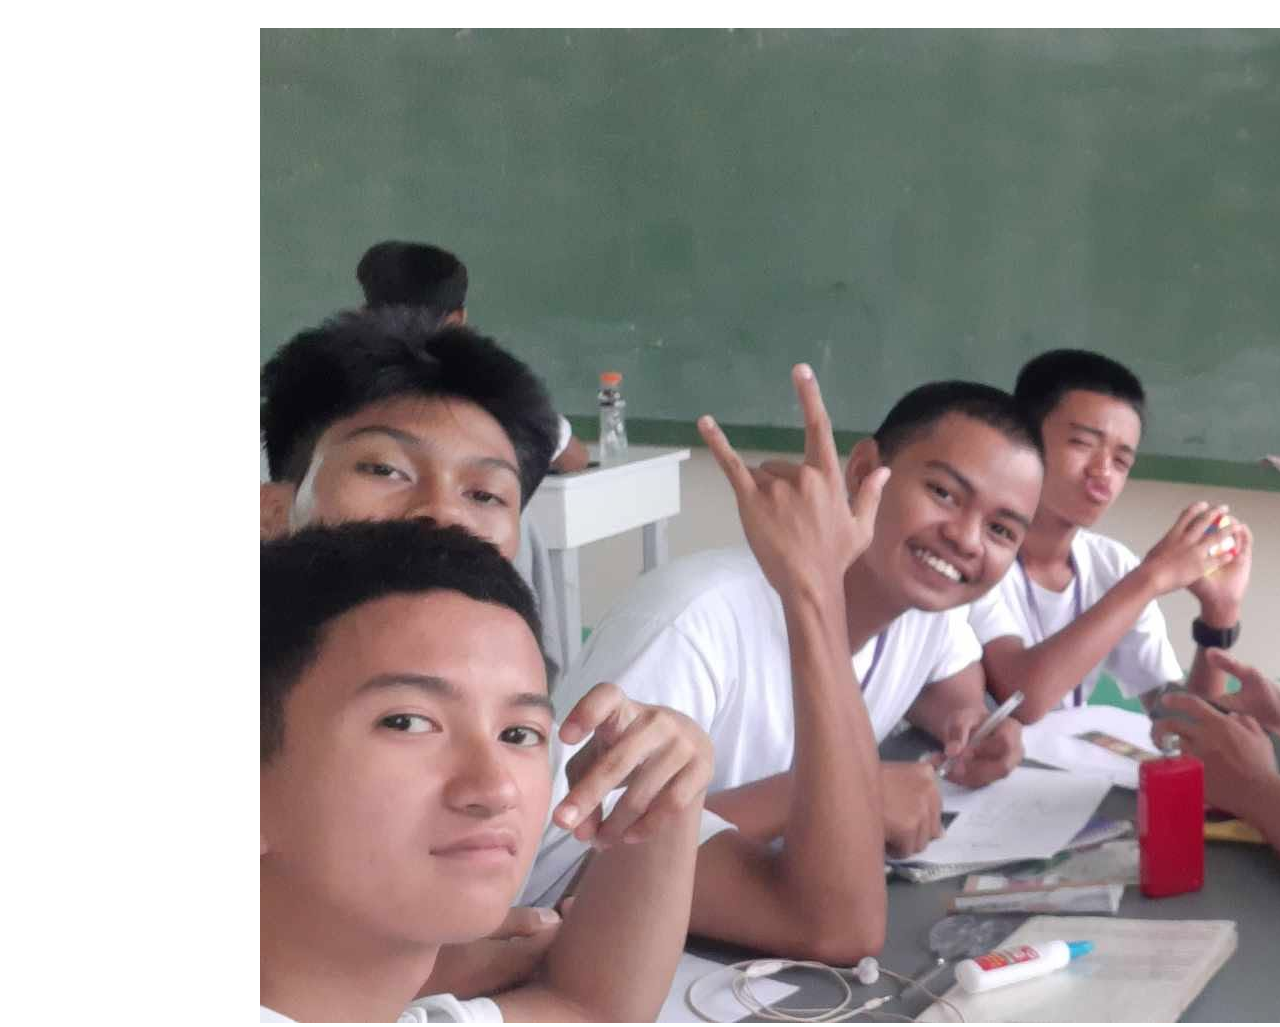
==== index.html @ ae5d4c24 "Add files via upload" ====
<!--<!DOCTYPE html>
<html lang="en">
<head>
    <link rel="stylesheet" href="style.css">
    <meta charset="UTF-8">
    <meta name="viewport" content="width=device-width, initial-scale=1.0">
    <title>Document</title>
</head>
<body style="background-color: rgb(0, 0, 0);">

<a href="https://www.google.com" 
style="text-align: center; 
color: rgb(105, 217, 103);">Search Engine
</a>

<img src="ONGGOY.jpg" alt="ONGGOY" width="500" height="400"> 

<p style="font-size: 50px;
border: 5px solid rgb(105, 217, 103); 
text-align: center; 
color: rgb(80, 217, 103);">This is a simple paragraph.
</p>

<h1 style="text-align: center; 
font-size: 80px; 
color: rgb(203, 58, 222);">This is a heading.
</h1>

</body>
</html>-->

<!DOCTYPE html>
<html lang="en">
<head>
    <link rel="stylesheet" href="skin.css">
    <meta charset="UTF-8">
    <meta name="viewport" content="width=device-width, initial-scale=1.0">
    <title>Document</title>
</head>
<body>
    <div class="image-map">
       <img src="image map.jpg" alt="image map" usemap="#image-map" width="" height="">
       
       
<map name="image-map">

    <area target="_blank" 
    alt="Joey" 
    title="Joey" 
    href="https://www.facebook.com/joey.mendoza.443760" 
    coords="1602,599,259" 
    shape="circle">
</area>

    <area target="_blank" 
    alt="Mark" 
    title="Mark" 
    href="https://www.facebook.com/johnmarkcabilos" 
    coords="167,723,227" 
    shape="circle">
</area>

    <area target="_blank" 
    alt="Zyrus" 
    title="Zyrus" 
    href="https://www.facebook.com/zyrus.camaro" 
    coords="667,455,142" 
    shape="circle">
</area>

    <area target="_blank" 
    alt="Xander" 
    title="Xander" 
    href="https://www.facebook.com/xander.bayubay.3" 
    coords="1173,517,1177,626,1229,720,1326,747,1328,685,1315,593,1311,508,1251,473,1212,484" 
    shape="poly">
</area>

    <area target="_blank" 
    alt="Dave" 
    title="Dave" 
    href="#https://www.facebook.com/emiel.dave31" 
    coords="56,383,33,494,140,480,253,508,278,445,245,323" 
    shape="poly">
</area>

</map>


       
    </div>
</body>
---- skin.css ----
.image-map {

width: 600px; /* Big default width for desktop views */
    height: auto; /* Maintains the image's original aspect ratio */
    display: block;
    margin: 0 auto; /* Centers the image block structurally */
    
    /* 🕹️ Your desktop translation joystick position */
    transform: translate(-80px, 20px); 
    transition: transform 0.3s ease;


    @media (max-width: 768px) {
        width: 100%; /* Full width for mobile views */
        max-width: 350px; /* Optional: Limit the maximum width on smaller screens */
        transform: translate(-40px, 10px); /* Adjust joystick position for mobile */
    }

}
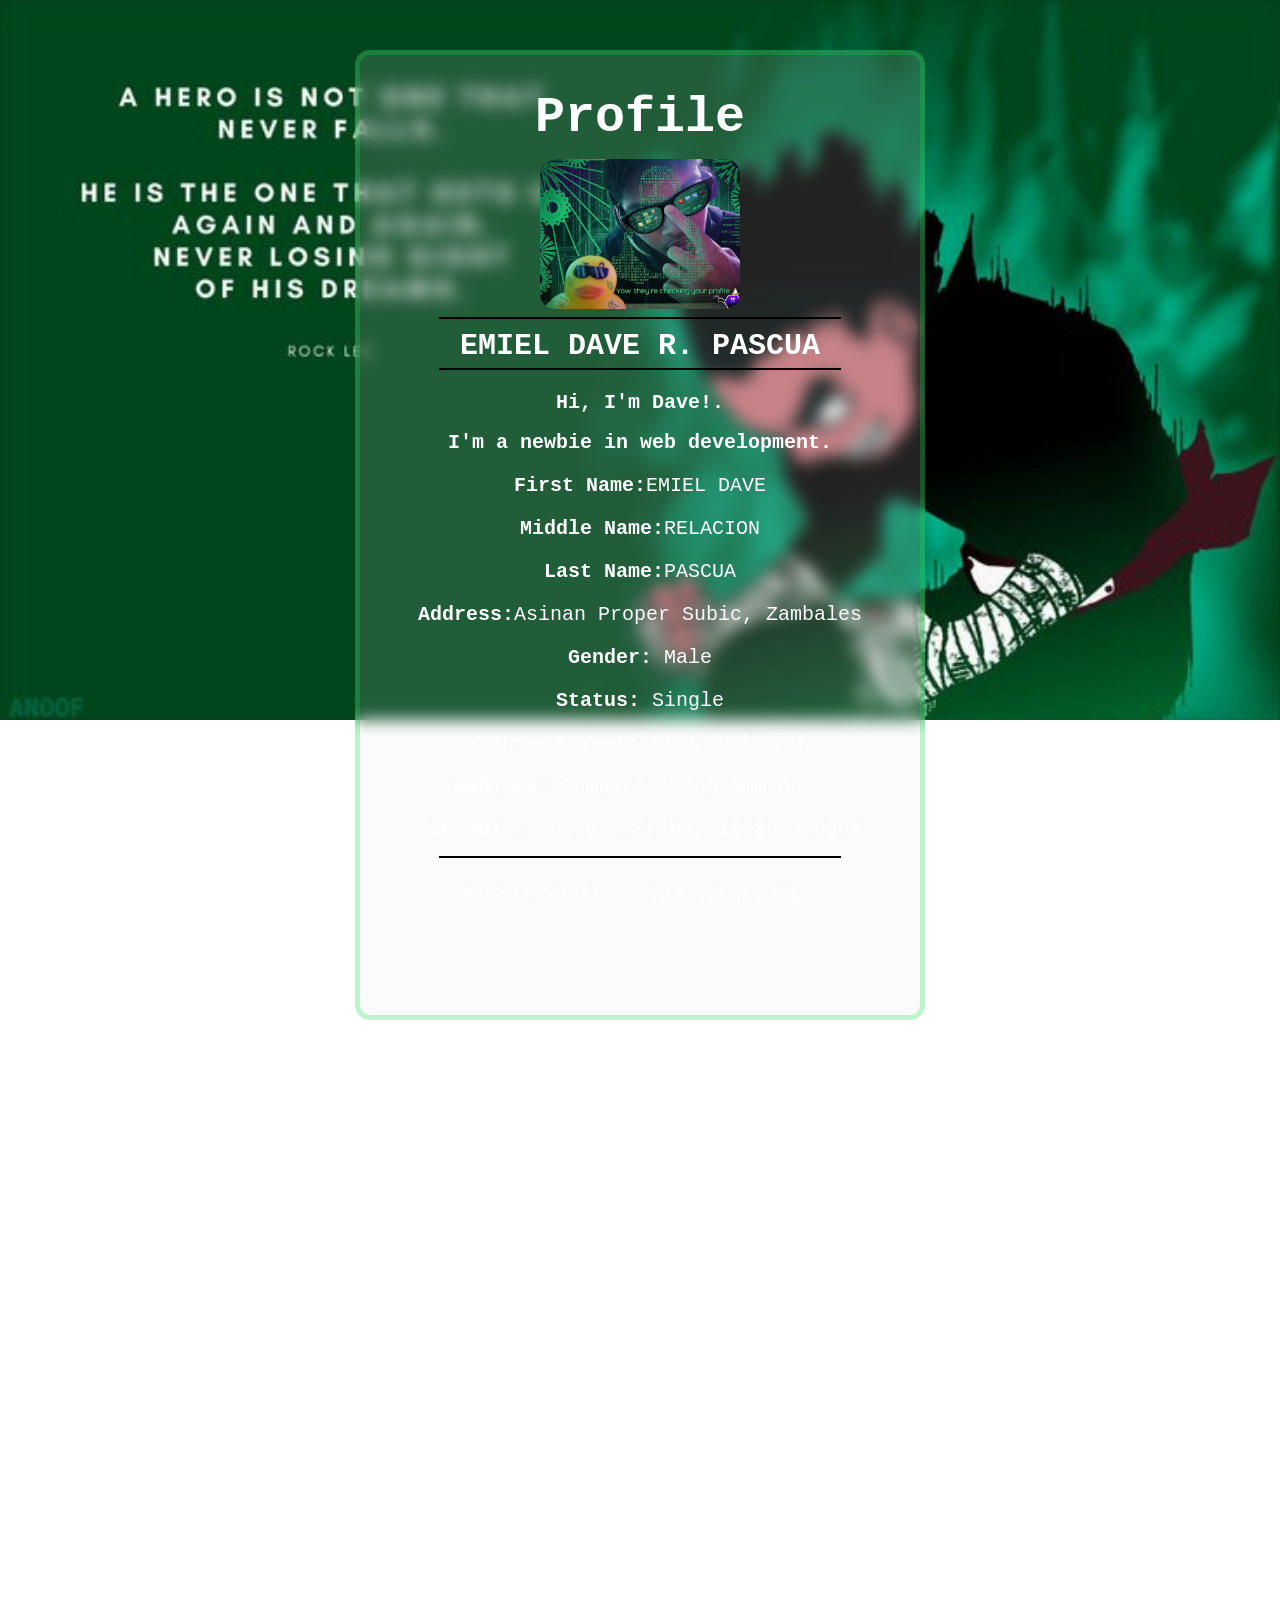
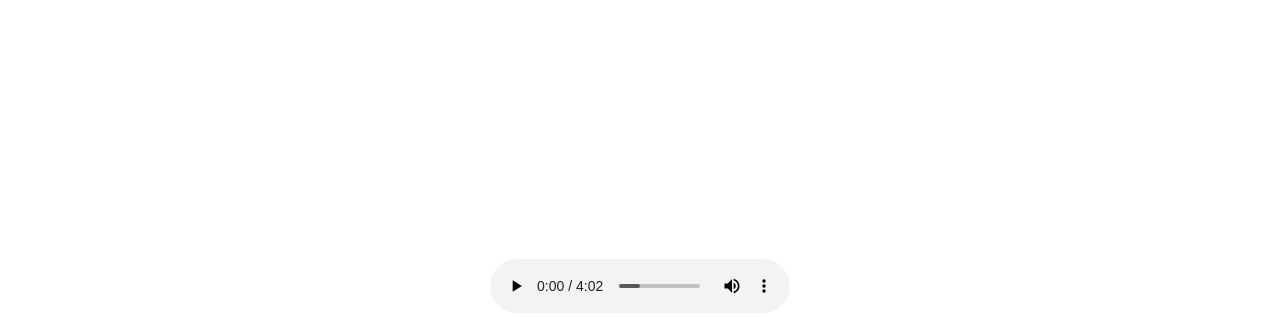
==== commit f4d9b581: "Rename DAVE'S PROFILE.html to index.html" ====
--- a/index.html
+++ b/index.html
@@ -1,92 +1,41 @@
-<!--<!DOCTYPE html>
+<!DOCTYPE html>
 <html lang="en">
 <head>
-    <link rel="stylesheet" href="style.css">
     <meta charset="UTF-8">
     <meta name="viewport" content="width=device-width, initial-scale=1.0">
     <title>Document</title>
-</head>
-<body style="background-color: rgb(0, 0, 0);">
-
-<a href="https://www.google.com" 
-style="text-align: center; 
-color: rgb(105, 217, 103);">Search Engine
-</a>
-
-<img src="ONGGOY.jpg" alt="ONGGOY" width="500" height="400"> 
-
-<p style="font-size: 50px;
-border: 5px solid rgb(105, 217, 103); 
-text-align: center; 
-color: rgb(80, 217, 103);">This is a simple paragraph.
-</p>
-
-<h1 style="text-align: center; 
-font-size: 80px; 
-color: rgb(203, 58, 222);">This is a heading.
-</h1>
-
-</body>
-</html>-->
-
-<!DOCTYPE html>
-<html lang="en">
-<head>
-    <link rel="stylesheet" href="skin.css">
-    <meta charset="UTF-8">
-    <meta name="viewport" content="width=device-width, initial-scale=1.0">
-    <title>Document</title>
+    <link rel="stylesheet" href="dave's CSS.css">
 </head>
 <body>
-    <div class="image-map">
-       <img src="image map.jpg" alt="image map" usemap="#image-map" width="" height="">
-       
-       
-<map name="image-map">
-
-    <area target="_blank" 
-    alt="Joey" 
-    title="Joey" 
-    href="https://www.facebook.com/joey.mendoza.443760" 
-    coords="1602,599,259" 
-    shape="circle">
-</area>
-
-    <area target="_blank" 
-    alt="Mark" 
-    title="Mark" 
-    href="https://www.facebook.com/johnmarkcabilos" 
-    coords="167,723,227" 
-    shape="circle">
-</area>
-
-    <area target="_blank" 
-    alt="Zyrus" 
-    title="Zyrus" 
-    href="https://www.facebook.com/zyrus.camaro" 
-    coords="667,455,142" 
-    shape="circle">
-</area>
-
-    <area target="_blank" 
-    alt="Xander" 
-    title="Xander" 
-    href="https://www.facebook.com/xander.bayubay.3" 
-    coords="1173,517,1177,626,1229,720,1326,747,1328,685,1315,593,1311,508,1251,473,1212,484" 
-    shape="poly">
-</area>
-
-    <area target="_blank" 
-    alt="Dave" 
-    title="Dave" 
-    href="#https://www.facebook.com/emiel.dave31" 
-    coords="56,383,33,494,140,480,253,508,278,445,245,323" 
-    shape="poly">
-</area>
-
-</map>
-
-
-       
+    <div class="profile">
+        <h1 class="name">Profile</h1>
+        <img src="profile .jpg" alt="Profile Picture" class="profile-picture">
+        <hr>
+        <h2 class="bio">EMIEL DAVE R. PASCUA</h2>
+        <hr class="bio-line">
+        <h2 class="bio-text">Hi, I'm Dave!.</h2>
+        <h2 class="bio-text">I'm a newbie in web development.</h2>
+        <p><strong>First Name:</strong>EMIEL DAVE</p>
+        <p><strong>Middle Name:</strong>RELACION</p>
+        <p><strong>Last Name:</strong>PASCUA</p>
+        <p><strong>Address:</strong>Asinan Proper Subic, Zambales</p>
+        <p><strong>Gender:</strong> Male</p>
+        <p><strong>Status:</strong> Single</p>
+        <p><strong>Course & Year:</strong> BSCS 2nd Year</p>
+        <p><strong>Subject:</strong> Computer Programming 2</p>
+        <p><strong>Schedule:</strong> Tuesday/Friday 12:30-2:00PM</p>
+        <hr class="last-hr">
+        <p class="social-media">
+            <strong>Social Media:</strong>
+        <a href="https://www.facebook.com/share/1FRntPh5tt/" target="_blank" class="social-link"><u>STALK MO NA BOSS</u></a>
+        </p>
+        <div class="audio-container">
+        <p><strong>Now Playing:</strong></p>
+        <audio autoplay controls>
+        <source src="rock lee theme.mp3" type="audio/mpeg">
+        </audio>
+        </div>
     </div>
 </body>
+</html>
+
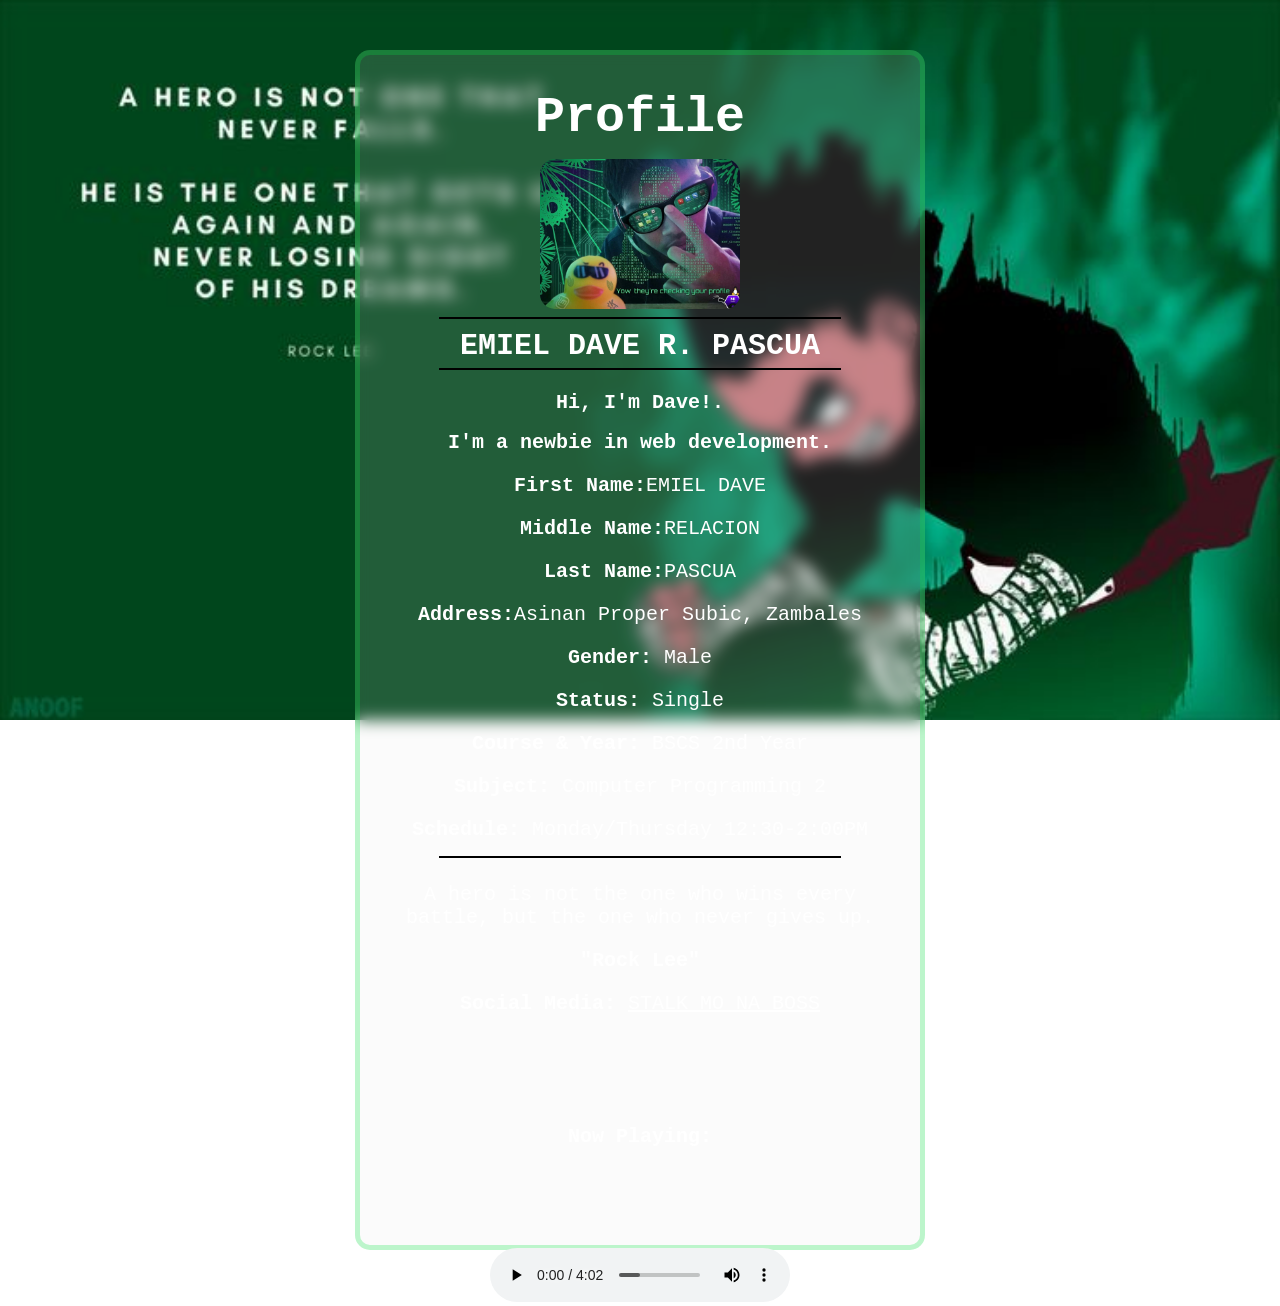
==== commit 3dd02ca4: "Rename DAVE'S PROFILE.html to index.html" ====
--- a/index.html
+++ b/index.html
@@ -23,10 +23,12 @@
         <p><strong>Status:</strong> Single</p>
         <p><strong>Course & Year:</strong> BSCS 2nd Year</p>
         <p><strong>Subject:</strong> Computer Programming 2</p>
-        <p><strong>Schedule:</strong> Tuesday/Friday 12:30-2:00PM</p>
+        <p><strong>Schedule:</strong> Monday/Thursday 12:30-2:00PM</p>
         <hr class="last-hr">
+             <p class="bio-text">A hero is not the one who wins every battle, but the one who never gives up.</p>
+             <p class="bio-text"><strong>"Rock Lee"</strong></p>
         <p class="social-media">
-            <strong>Social Media:</strong>
+        <strong>Social Media:</strong>
         <a href="https://www.facebook.com/share/1FRntPh5tt/" target="_blank" class="social-link"><u>STALK MO NA BOSS</u></a>
         </p>
         <div class="audio-container">
